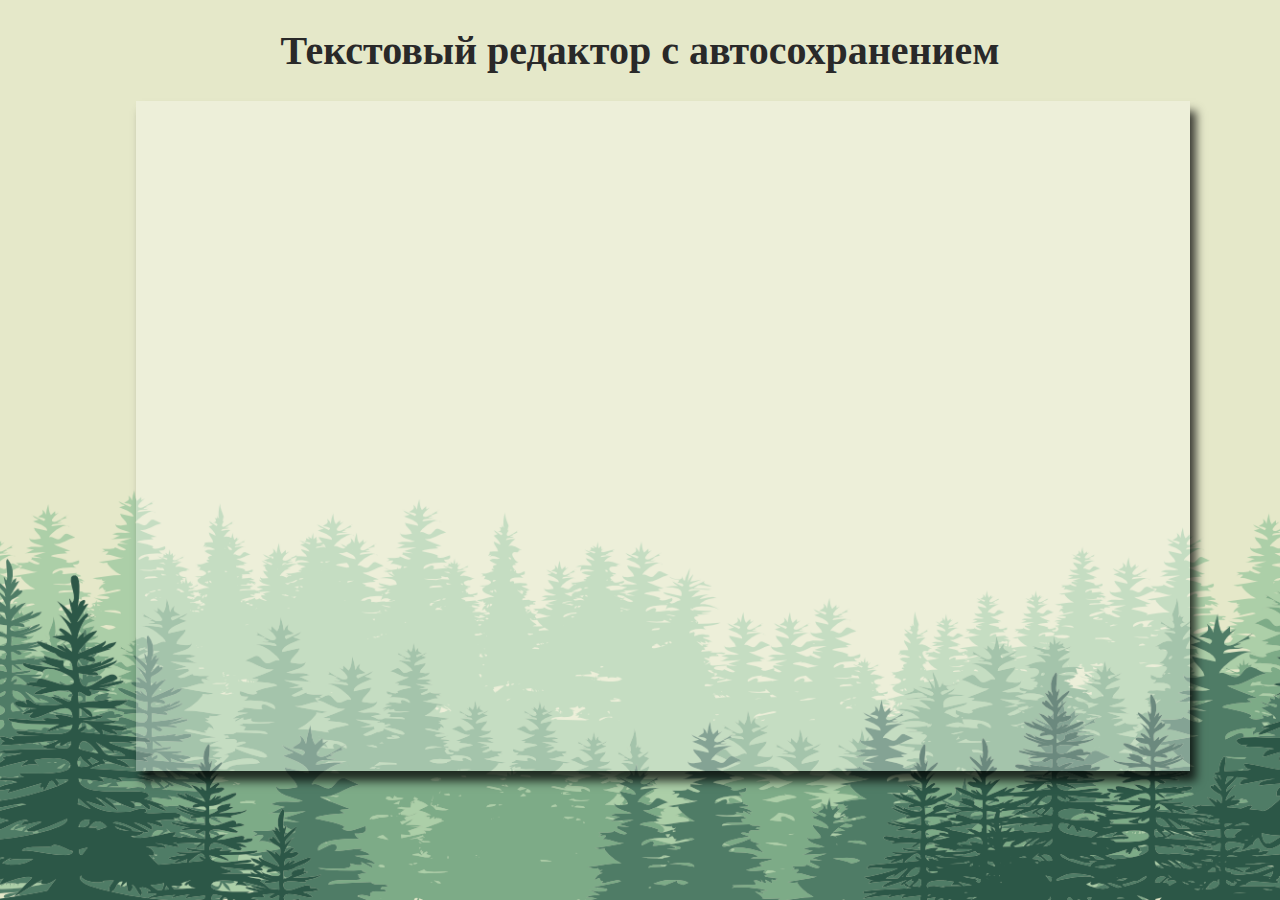
==== texteditor/texteditor.html @ 4a94747e "Add files via upload" ====
<!DOCTYPE html>
<html>

<head>
  <title>Текстовый редактор</title>
  <meta charset="utf-8">
  <meta http-equiv="X-UA-Compatible" content="IE=edge">
  <meta name="viewport" content="width=device-width, initial-scale=1">
  <link rel="icon" type="image/png" href="slider-content.png">
  <style type="text/css">
    body {
      text-align: center;
      font-family: Courier New, Courier;
      font-size: 20px;
      background-image: url(slider-content.png);
      background-position: center center;
      background-repeat: no-repeat;
      background-attachment: fixed;
      background-size: cover;
      background-color: #464646;
      color: #292929;
    }

    .editorSheet {
      width: 80vw;
      min-height: 50vw;
      margin-left: 10vw;
      border: solid;
      border-width: 0px;
      text-align: left;
      background-color: rgba(255, 255, 255, 0.3);
      -webkit-box-shadow: 6px 10px 9px 0px rgba(0, 0, 0, 0.75);
      -moz-box-shadow: 6px 10px 9px 0px rgba(0, 0, 0, 0.75);
      box-shadow: 6px 10px 9px 0px rgba(0, 0, 0, 0.75);
      padding: 15px;
    }

    h1 {
      font-size: 40px;
      font-family: Tahoma;
      font-weight: 900;
    }

  </style>
</head>

<body>
  <h1>Текстовый редактор с автосохранением</h1>
  <div id="editor" contenteditable="true" class="editorSheet">
  </div>
  <script>
    if (localStorage.getItem('text_in_editor') !== null) {
      document.getElementById('editor').innerHTML = localStorage.getItem('text_in_editor');
    }
    document.addEventListener('keydown', function (e) {
      localStorage.setItem('text_in_editor', document.getElementById('editor').innerHTML);
    });
  </script>
</body>
</html>
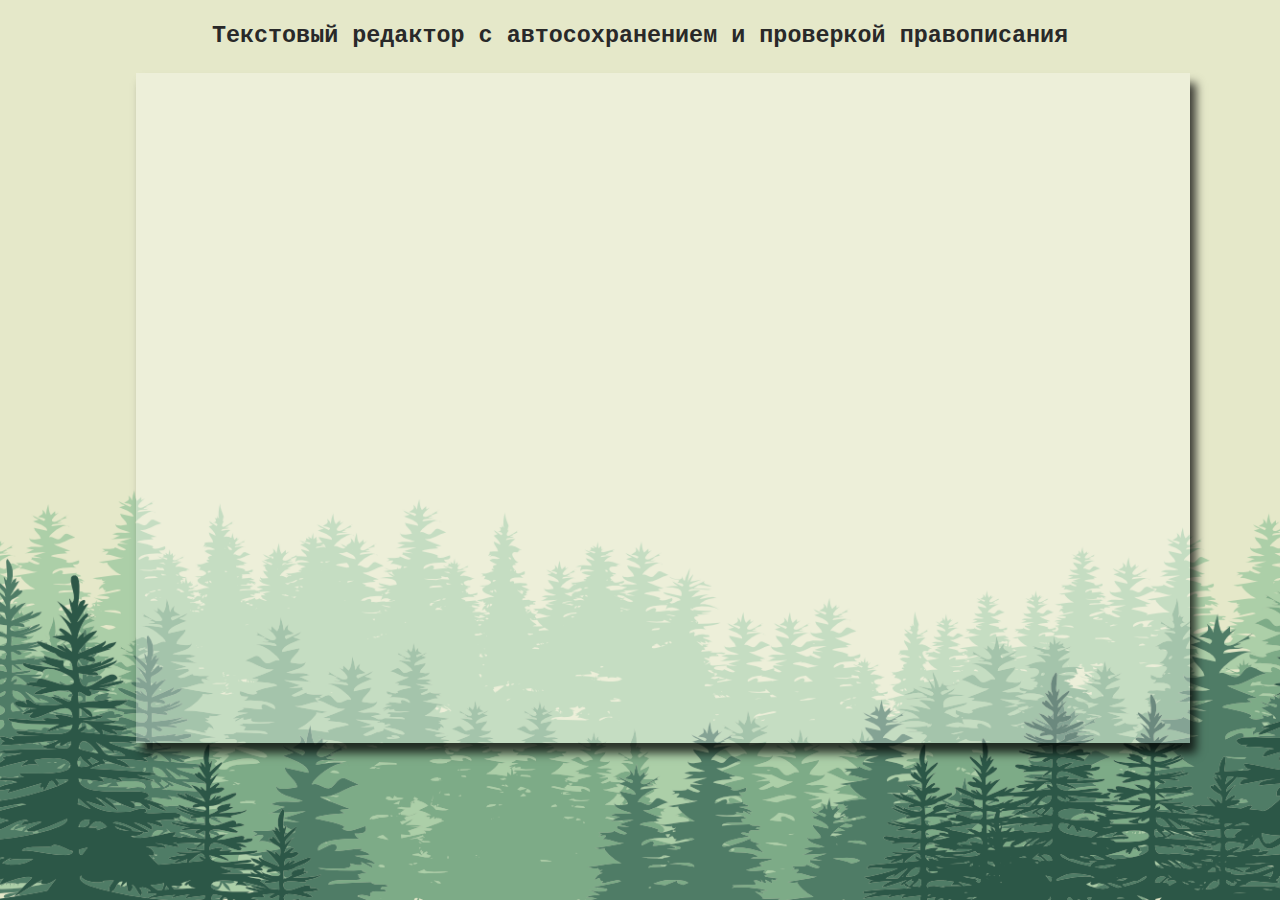
==== commit e5fbb635: "Update texteditor.html" ====
--- a/texteditor/texteditor.html
+++ b/texteditor/texteditor.html
@@ -45,9 +45,11 @@
 </head>
 
 <body>
-  <h1>Текстовый редактор с автосохранением</h1>
+  <h3>Текстовый редактор с автосохранением и проверкой правописания</h3>
   <div id="editor" contenteditable="true" class="editorSheet">
   </div>
+  <script type="text/javascript" src="http://yastatic.net/jquery/2.1.3/jquery.min.js"></script>
+  <script type="text/javascript" src="script.js"></script>
   <script>
     if (localStorage.getItem('text_in_editor') !== null) {
       document.getElementById('editor').innerHTML = localStorage.getItem('text_in_editor');
@@ -55,6 +57,29 @@
     document.addEventListener('keydown', function (e) {
       localStorage.setItem('text_in_editor', document.getElementById('editor').innerHTML);
     });
+
+    $(document).ready(function () {
+  fix_spell = function (data) {
+    data.forEach(function (elem) {
+      $('#text_field').val(
+        $('#text_field').val().replace(
+          elem['word'],
+          elem['s'][0] || elem['word']
+        )
+      );
+    });
+  }
+});
+document.addEventListener('keydown', function (e) {
+  if ((e.keyCode == 32) || (e.keyCode == 13)) {
+    var lines = $('#text_field').val().replace(/\r\n|\n\r|\n|\r/g, "\n").split("\n");
+    lines.forEach(function (line) {
+      if (line.length) {
+        $.getScript('http://speller.yandex.net/services/spellservice.json/checkText?text=' + line + '&callback=fix_spell');
+      }
+    });
+  }
+});
   </script>
 </body>
-</html>+</html>
